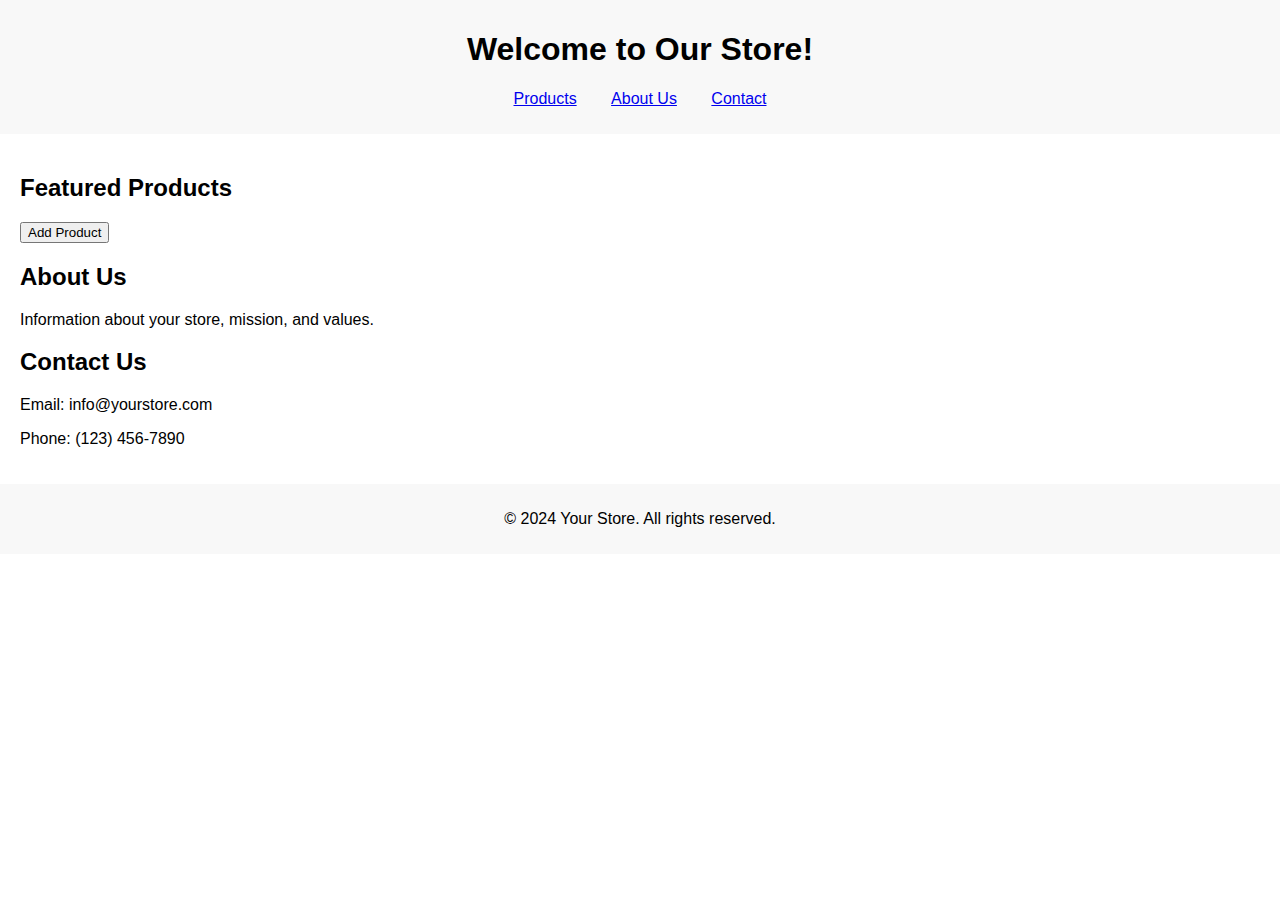
==== index.html @ 43e5ddab "Add files via upload" ====
<!DOCTYPE html>
<html lang="en">
<head>
    <meta charset="UTF-8">
    <meta name="viewport" content="width=device-width, initial-scale=1.0">
    <title>Product Sales Page</title>
    <link rel="stylesheet" href="styles.css">
</head>
<body>
    <header>
        <h1>Welcome to Our Store!</h1>
        <nav>
            <ul>
                <li><a href="#products">Products</a></li>
                <li><a href="#about">About Us</a></li>
                <li><a href="#contact">Contact</a></li>
            </ul>
        </nav>
    </header>

    <main>
        <section id="products">
            <h2>Featured Products</h2>
            <div id="product-list"></div>
            <button onclick="addProduct()">Add Product</button>
        </section>

        <section id="about">
            <h2>About Us</h2>
            <p>Information about your store, mission, and values.</p>
        </section>

        <section id="contact">
            <h2>Contact Us</h2>
            <p>Email: info@yourstore.com</p>
            <p>Phone: (123) 456-7890</p>
        </section>
    </main>

    <footer>
        <p>&copy; 2024 Your Store. All rights reserved.</p>
    </footer>

    <script src="script.js"></script>
</body>
</html>
---- styles.css ----
body {
    font-family: Arial, sans-serif;
    margin: 0;
    padding: 0;
}
header, footer {
    background-color: #f8f8f8;
    text-align: center;
    padding: 10px 0;
}
nav ul {
    list-style: none;
    padding: 0;
}
nav ul li {
    display: inline;
    margin: 0 15px;
}
main {
    padding: 20px;
}
.product {
    border: 1px solid #ccc;
    padding: 15px;
    margin: 10px;
    display: inline-block;
    width: calc(33.33% - 40px);
    box-sizing: border-box;
    text-align: center;
}
.product img {
    max-width: 100%;
    height: auto;
}
@media (max-width: 768px) {
    .product {
        width: calc(50% - 40px);
    }
}
@media (max-width: 480px) {
    .product {
        width: 100%;
    }
}
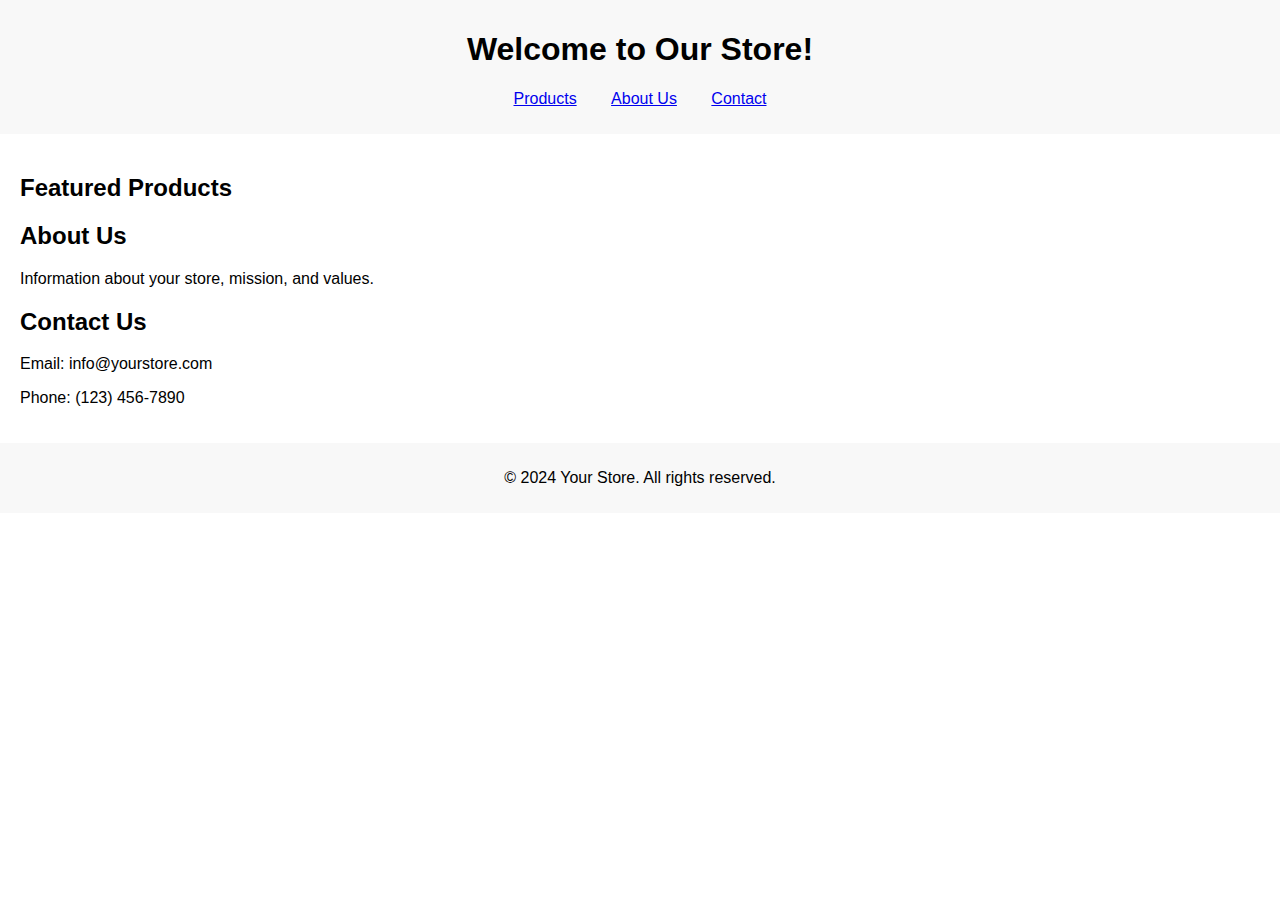
==== commit e999a983: "Update index.html" ====
--- a/index.html
+++ b/index.html
@@ -22,7 +22,6 @@
         <section id="products">
             <h2>Featured Products</h2>
             <div id="product-list"></div>
-            <button onclick="addProduct()">Add Product</button>
         </section>
 
         <section id="about">
@@ -40,7 +39,6 @@
     <footer>
         <p>&copy; 2024 Your Store. All rights reserved.</p>
     </footer>
-
     <script src="script.js"></script>
 </body>
-</html>+</html>
